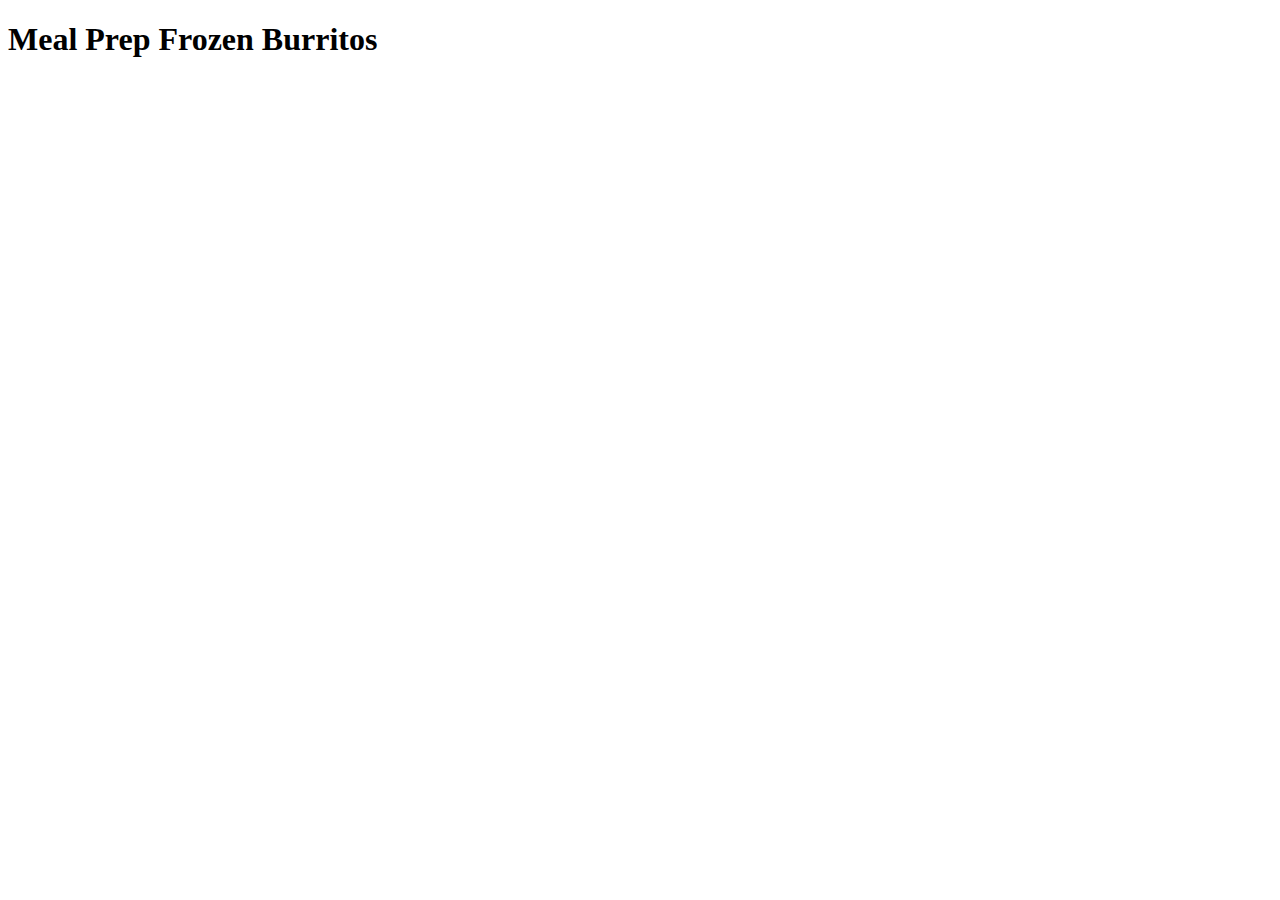
==== recipes/burritos.html @ da5e6abb "Add burrito recipe" ====
<!DOCTYPE html>
<html lang="en">
<head>
    <meta charset="UTF-8">
    <meta name="viewport" content="width=device-width, initial-scale=1.0">
    <title>Meal Prep Frozen Burritos</title>
</head>
<body>
    <h1>Meal Prep Frozen Burritos</h1>
</body>
</html>
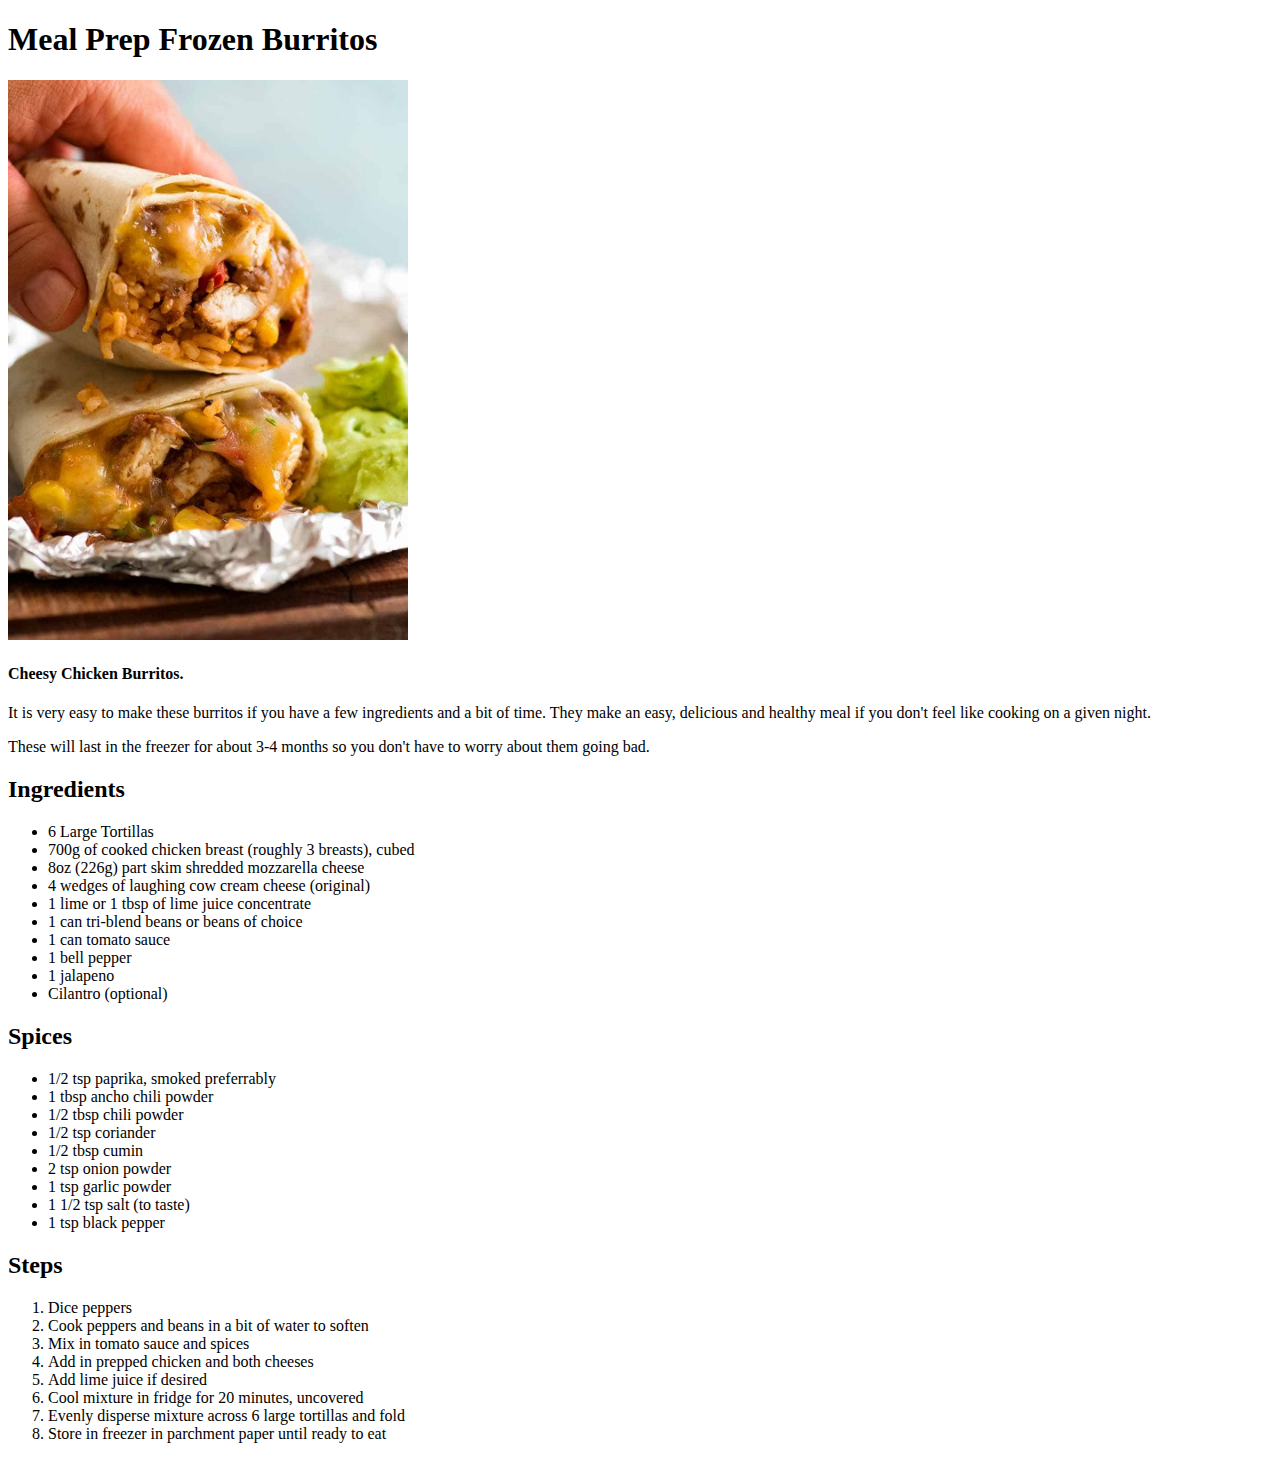
==== commit 8baac88f: "Add burrit recipe content" ====
--- a/recipes/burritos.html
+++ b/recipes/burritos.html
@@ -7,5 +7,46 @@
 </head>
 <body>
     <h1>Meal Prep Frozen Burritos</h1>
+    <img src="/images/burrito.jpeg" alt="Burrito picture" width="400">
+    <h4>Cheesy Chicken Burritos.</h4>
+    <p>It is very easy to make these burritos if you have a few ingredients and a bit of time. They make an easy, delicious and healthy meal if you don't feel like cooking on a given night.</p>
+    <p>These will last in the freezer for about 3-4 months so you don't have to worry about them going bad.</p>
+    <h2>Ingredients</h2>
+    <ul>
+        <li>6 Large Tortillas</li>
+        <li>700g of cooked chicken breast (roughly 3 breasts), cubed</li>
+        <li>8oz (226g) part skim shredded mozzarella cheese</li>
+        <li>4 wedges of laughing cow cream cheese (original)</li>
+        <li>1 lime or 1 tbsp of lime juice concentrate</li>
+        <li>1 can tri-blend beans or beans of choice</li>
+        <li>1 can tomato sauce</li>
+        <li>1 bell pepper</li>
+        <li>1 jalapeno</li>
+        <li>Cilantro (optional)</li>
+    </ul>
+    <h2>Spices</h2>
+    <ul>
+        <li>1/2 tsp paprika, smoked preferrably</li>
+        <li>1 tbsp ancho chili powder</li>
+        <li>1/2 tbsp chili powder</li>
+        <li>1/2 tsp coriander</li>
+        <li>1/2 tbsp cumin</li>
+        <li>2 tsp onion powder</li>
+        <li>1 tsp garlic powder</li>
+        <li>1 1/2 tsp salt (to taste)</li>
+        <li>1 tsp black pepper</li>
+    </ul>
+    <h2>Steps</h2>
+    <ol>
+        <li>Dice peppers</li>
+        <li>Cook peppers and beans in a bit of water to soften</li>
+        <li>Mix in tomato sauce and spices</li>
+        <li>Add in prepped chicken and both cheeses</li>
+        <li>Add lime juice if desired</li>
+        <li>Cool mixture in fridge for 20 minutes, uncovered</li>
+        <li>Evenly disperse mixture across 6 large tortillas and fold</li>
+        <li>Store in freezer in parchment paper until ready to eat</li>
+    </ol>
+
 </body>
 </html>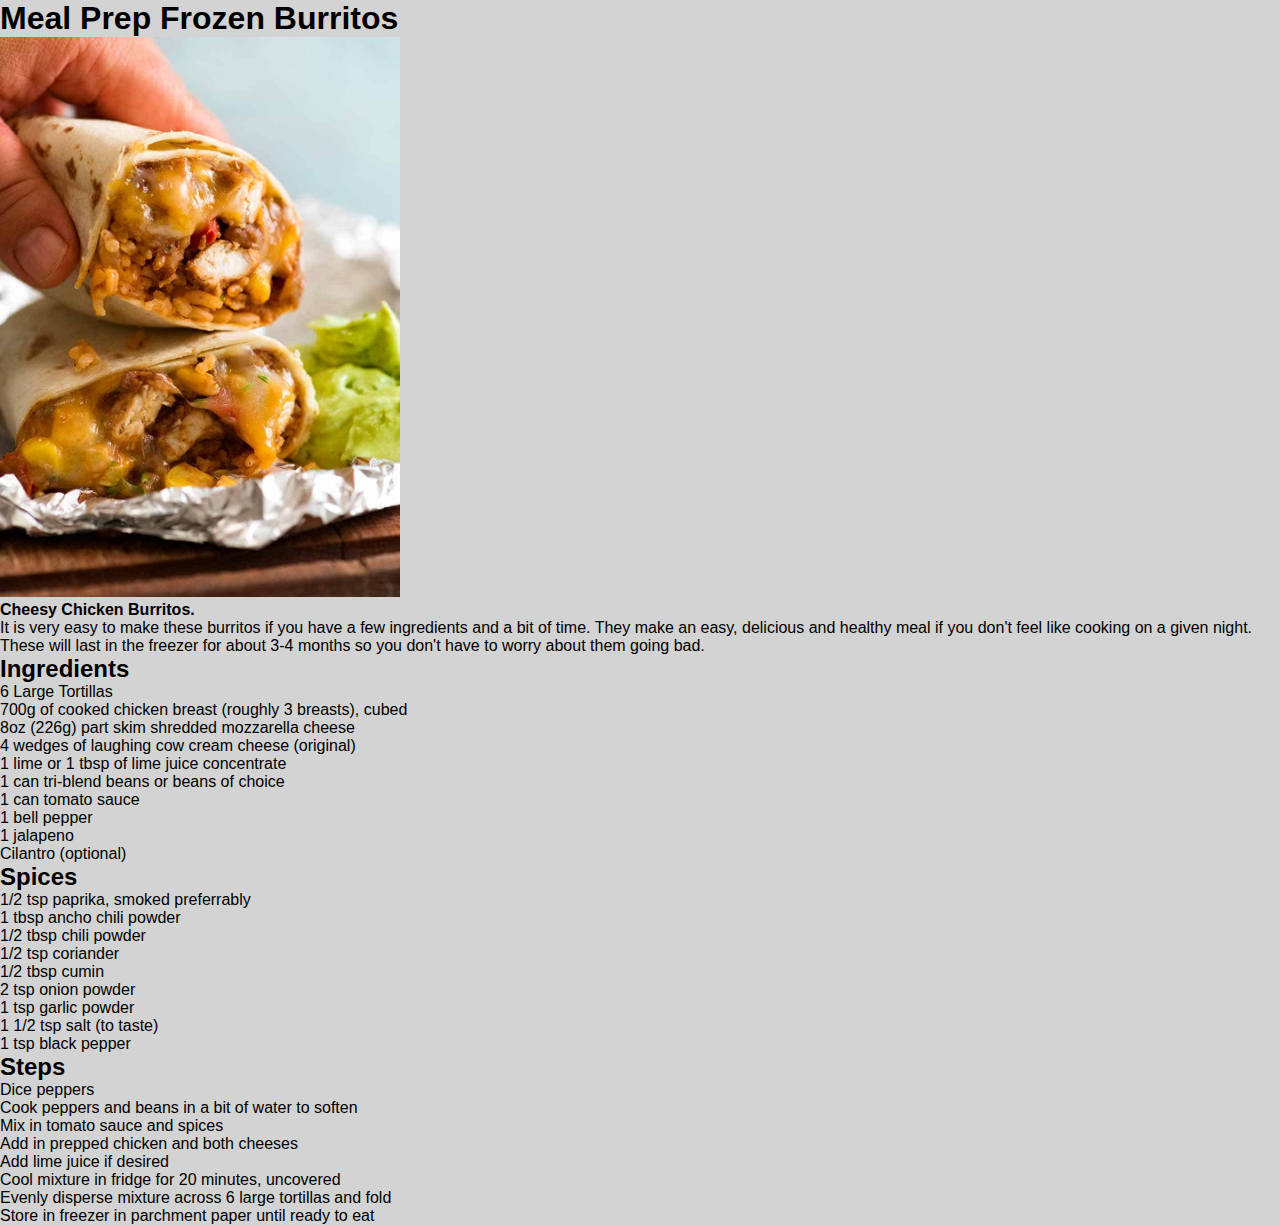
==== commit c4c200bb: "Add some css" ====
--- a/recipes/burritos.html
+++ b/recipes/burritos.html
@@ -4,10 +4,11 @@
     <meta charset="UTF-8">
     <meta name="viewport" content="width=device-width, initial-scale=1.0">
     <title>Meal Prep Frozen Burritos</title>
+    <link rel="stylesheet" href="../styles.css">
 </head>
 <body>
     <h1>Meal Prep Frozen Burritos</h1>
-    <img src="/images/burrito.jpeg" alt="Burrito picture" width="400">
+    <img src="../images/burrito.jpeg" alt="Burrito picture" width="400">
     <h4>Cheesy Chicken Burritos.</h4>
     <p>It is very easy to make these burritos if you have a few ingredients and a bit of time. They make an easy, delicious and healthy meal if you don't feel like cooking on a given night.</p>
     <p>These will last in the freezer for about 3-4 months so you don't have to worry about them going bad.</p>
--- a/styles.css
+++ b/styles.css
@@ -0,0 +1,15 @@
+ * {
+    margin: 0;
+    padding: 0;
+    background-color: lightgray;
+    font-family: "Helvetica Neue", Helvetica, Arial, sans-serif;
+ }
+
+ a {
+    text-decoration: none;
+    color: black;
+ }
+
+ a:hover {
+    color: white;
+ }